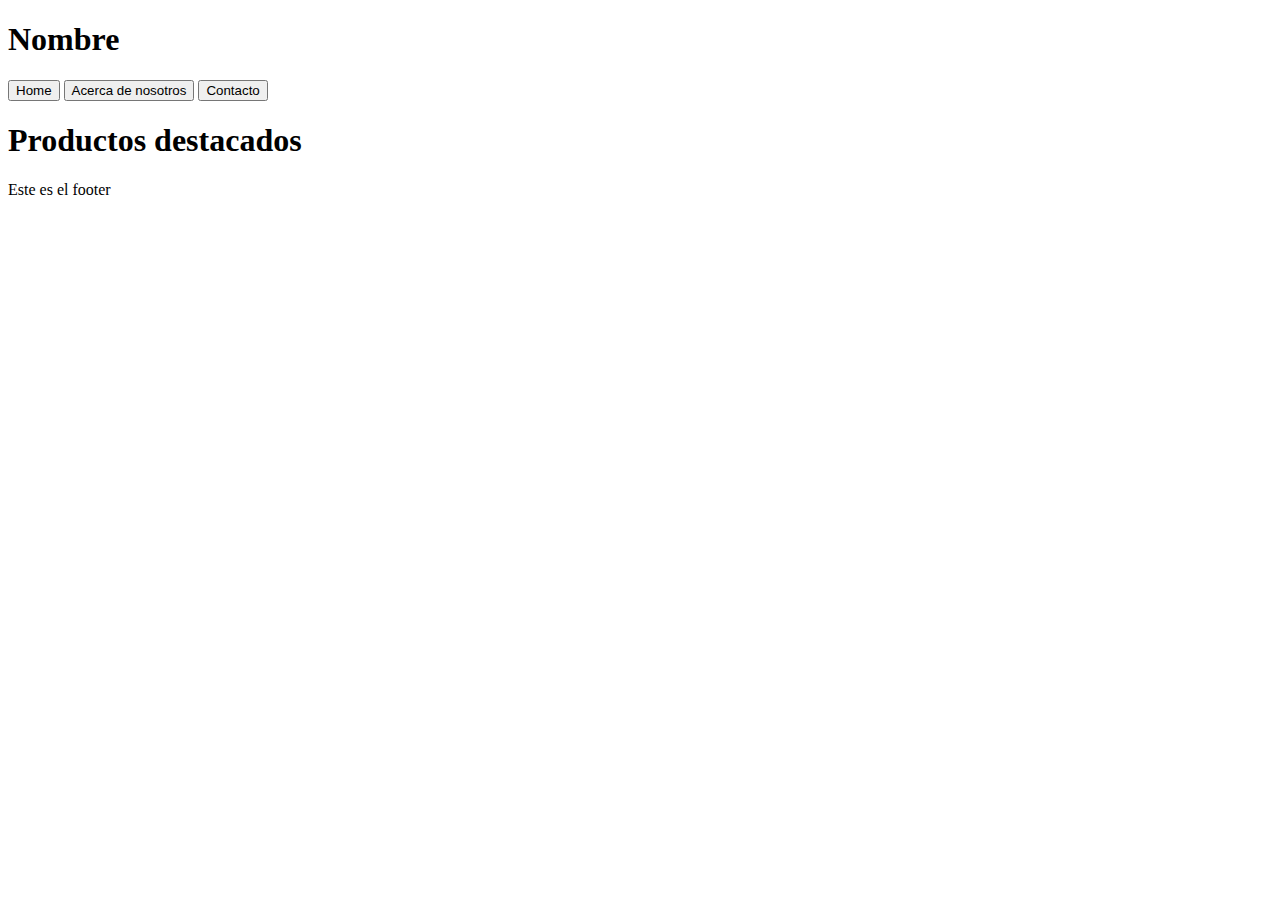
==== index.html @ 96dc4d48 "Initial commit" ====
<!DOCTYPE html>
<html lang="en">
<head>
    <meta charset="UTF-8">
    <meta http-equiv="X-UA-Compatible" content="IE=edge">
    <meta name="viewport" content="width=device-width, initial-scale=1.0">
    <title>Nombre</title>
</head>
<body>
    <div>
        <header>
            <h1>Nombre</h1>
        </header>
    </div>
        <nav>
            <button>Home</button>
            <button>Acerca de nosotros</button>
            <button>Contacto</button>
        </nav>
        <h1>Productos destacados</h1>
        
        <!-- <br>
        <br>
        <br>
        <br>
        <br>
        <br>
        <br> -->
        <footer>
            Este es el footer
        </footer>
    
</body>

</html>
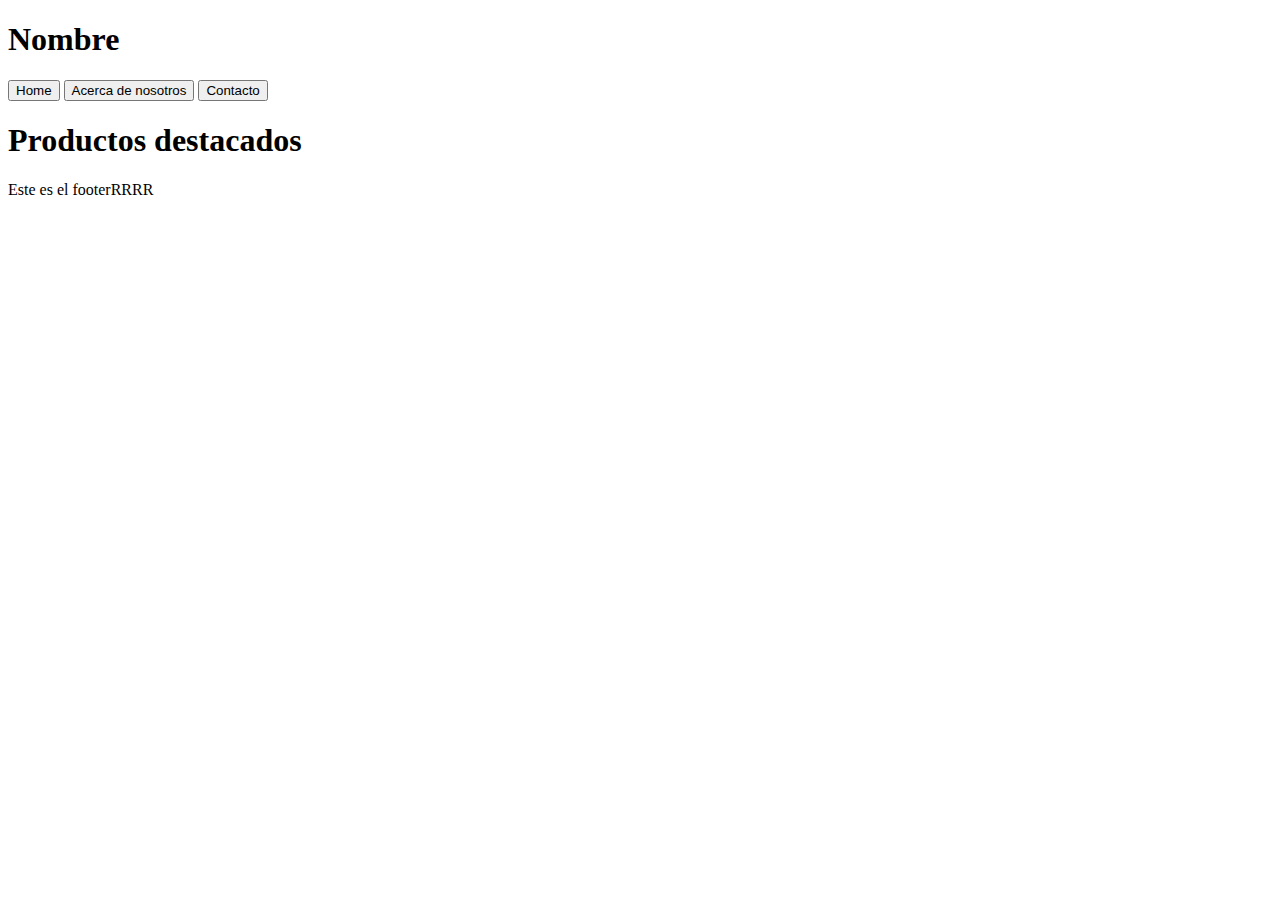
==== commit 30ab0eb3: "Update index.html" ====
--- a/index.html
+++ b/index.html
@@ -27,7 +27,7 @@
         <br>
         <br> -->
         <footer>
-            Este es el footer
+            Este es el footerRRRR
         </footer>
     
 </body>
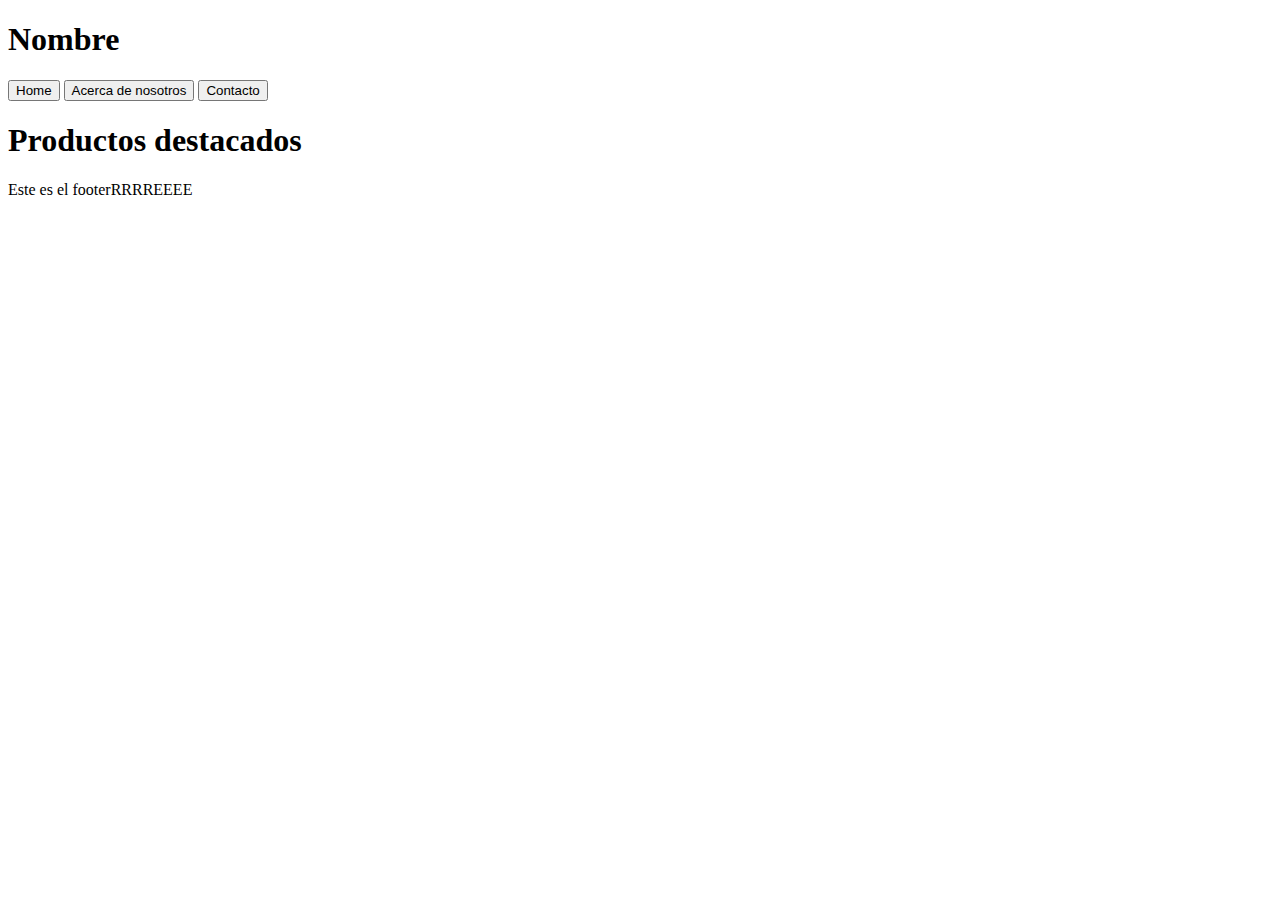
==== commit 1e666b4c: "Update index.html" ====
--- a/index.html
+++ b/index.html
@@ -27,7 +27,7 @@
         <br>
         <br> -->
         <footer>
-            Este es el footerRRRR
+            Este es el footerRRRREEEE
         </footer>
     
 </body>
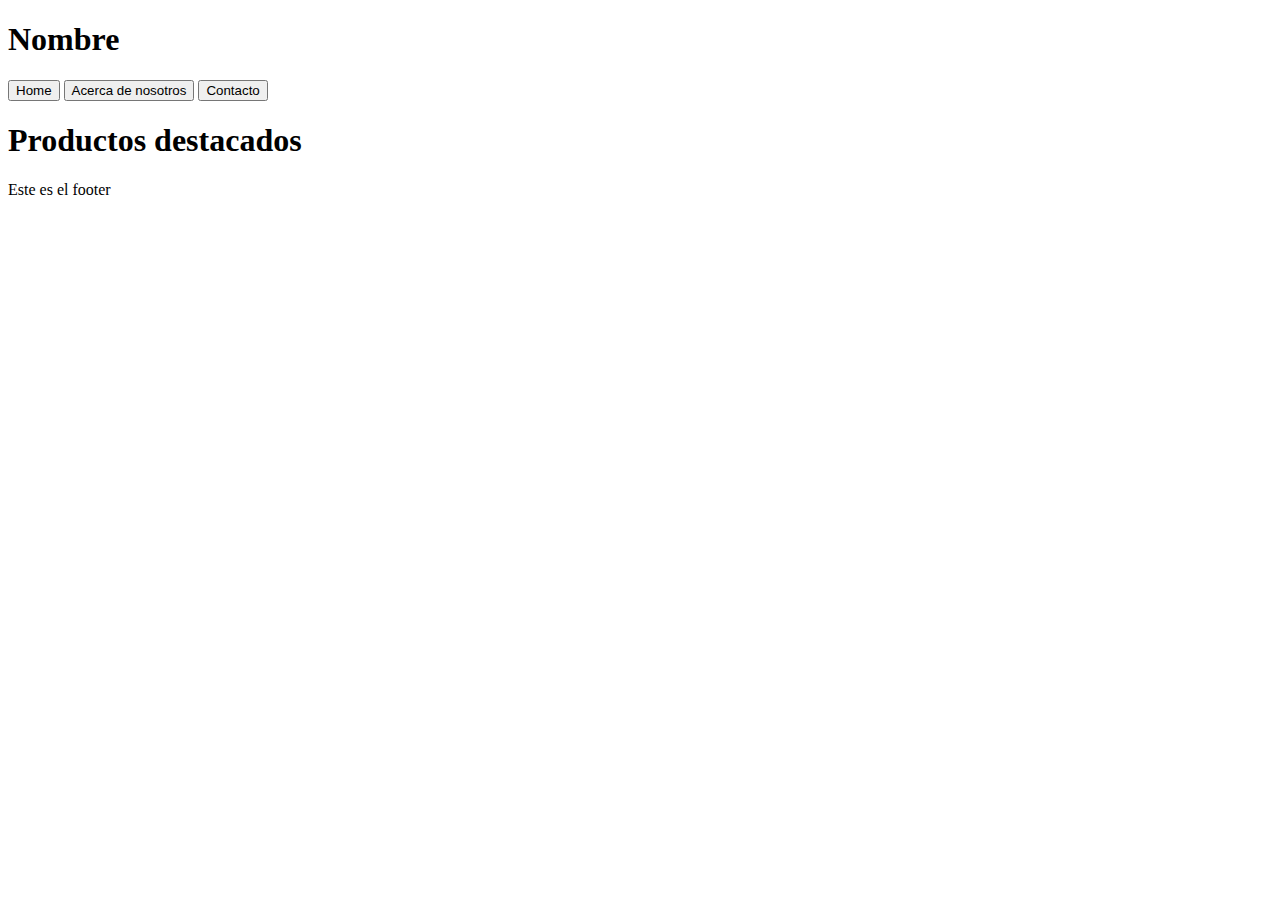
==== commit c189ab74: "Update index.html" ====
--- a/index.html
+++ b/index.html
@@ -27,7 +27,7 @@
         <br>
         <br> -->
         <footer>
-            Este es el footerRRRREEEE
+            Este es el footer
         </footer>
     
 </body>
